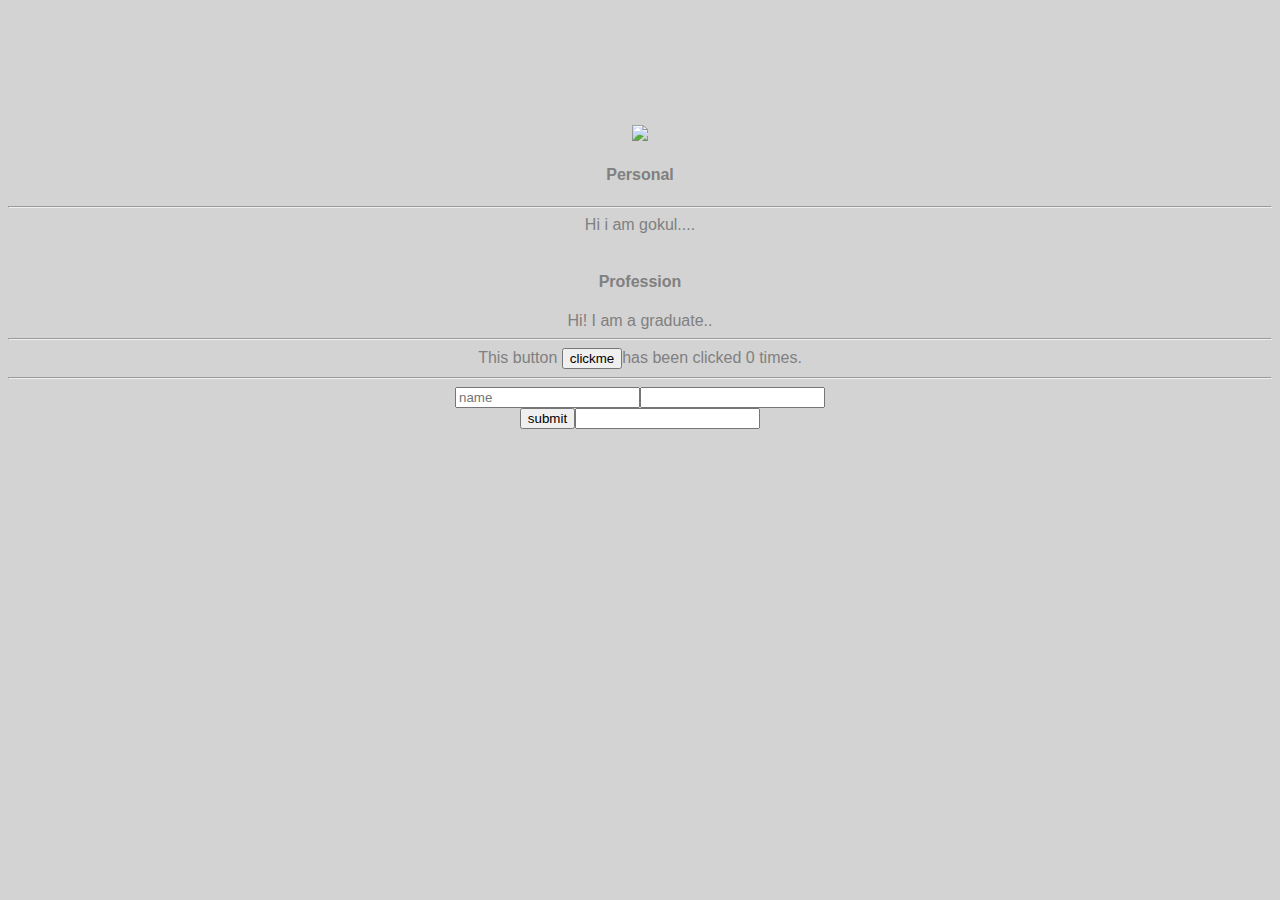
==== ui/index.html @ 55452c60 "[imad-console] Updates ui/index.html" ====
<!doctype html>
<html>
    <head>
        <link href="/ui/style.css" rel="stylesheet" />
    </head>
    <body>
        <div class="container">
       
            <div id="modi" class="center">
                <img src="http://dp.topcovers4fb.com/wp-content/uploads/2015/08/Children-Photographer-Display-Picture.jpg" class="img-medium"/>
            </div>
            <div><h4>Personal</h4><hr/>
            Hi i am gokul....
            </div>
           
            <br>
                <div><h4>Profession</h4>
                Hi! I am a graduate..<hr/>
                </div>
                <div class="footer">
                   This button <button id='button'>clickme</button>has been clicked <span id='count'>0 </span>times.
                   <hr/>
                  <input type='text' id='name' placeholder='name'><input/><br>
                  <input type='submit' value='submit'><input/>
                </div>
      </div>
        <script type="text/javascript" src="/ui/main.js">
        </script>
    </body>
</html>
---- ui/style.css ----
body {
    font-family: sans-serif;
    background-color: lightgrey;
    margin-top: 75px;
}

.center {
    text-align: center;
}

.text-big {
    font-size: 300%;
}

.bold {
    font-weight: bold;
}

.img-medium {
    height: 200px;
}

 .container
 {
     max-width: 800;
    padding-top: 50px;
   text-align: center;
    color: gray;
    padding-left: 50;
    padding-right: 20;
  
            
}
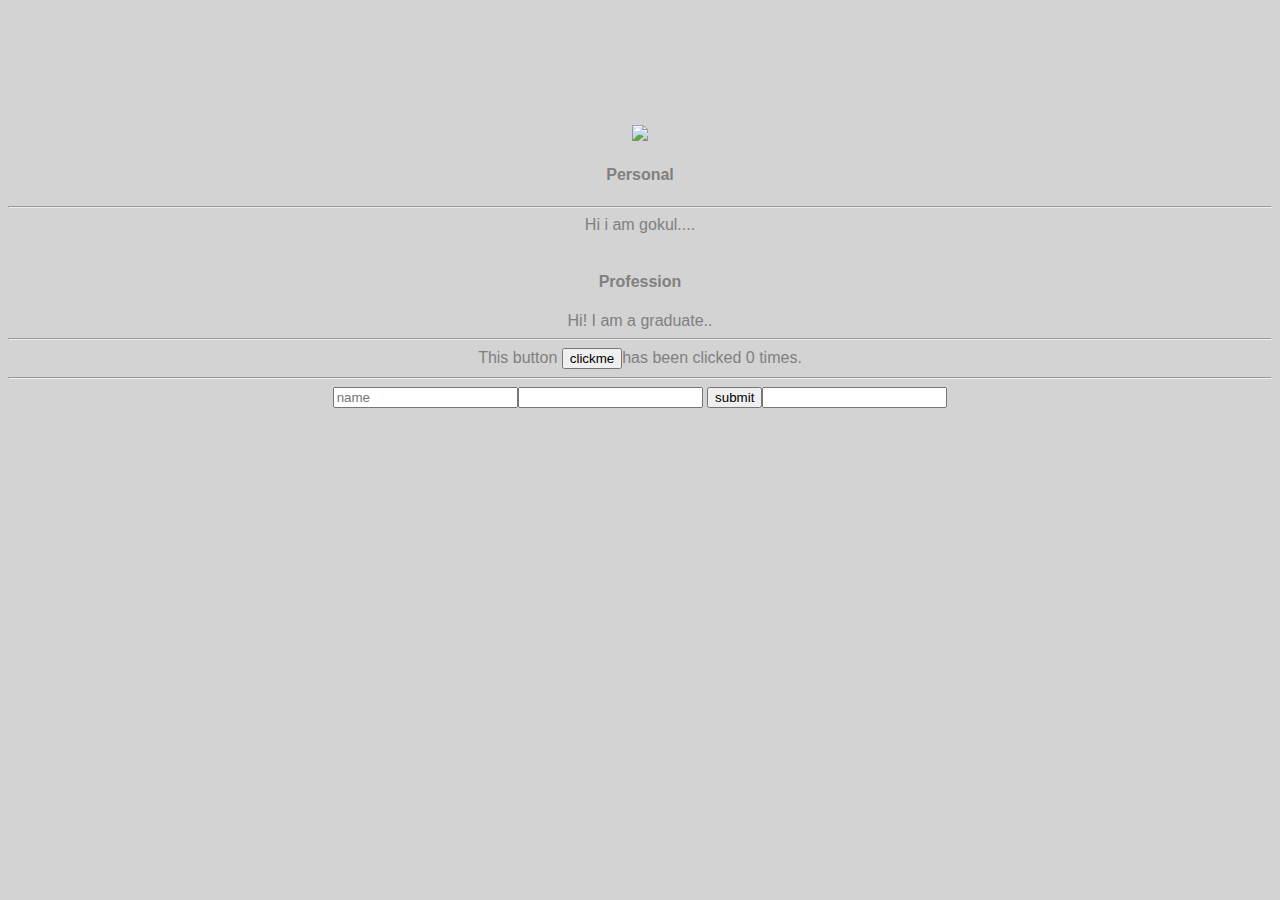
==== commit e1e7c084: "[imad-console] Updates ui/index.html" ====
--- a/ui/index.html
+++ b/ui/index.html
@@ -20,8 +20,8 @@
                 <div class="footer">
                    This button <button id='button'>clickme</button>has been clicked <span id='count'>0 </span>times.
                    <hr/>
-                  <input type='text' id='name' placeholder='name'><input/><br>
-                  <input type='submit' value='submit'><input/>
+                  <input type="text" id="name" placeholder="name"><input/>
+                  <input type="submit" value="submit"><input/>
                 </div>
       </div>
         <script type="text/javascript" src="/ui/main.js">
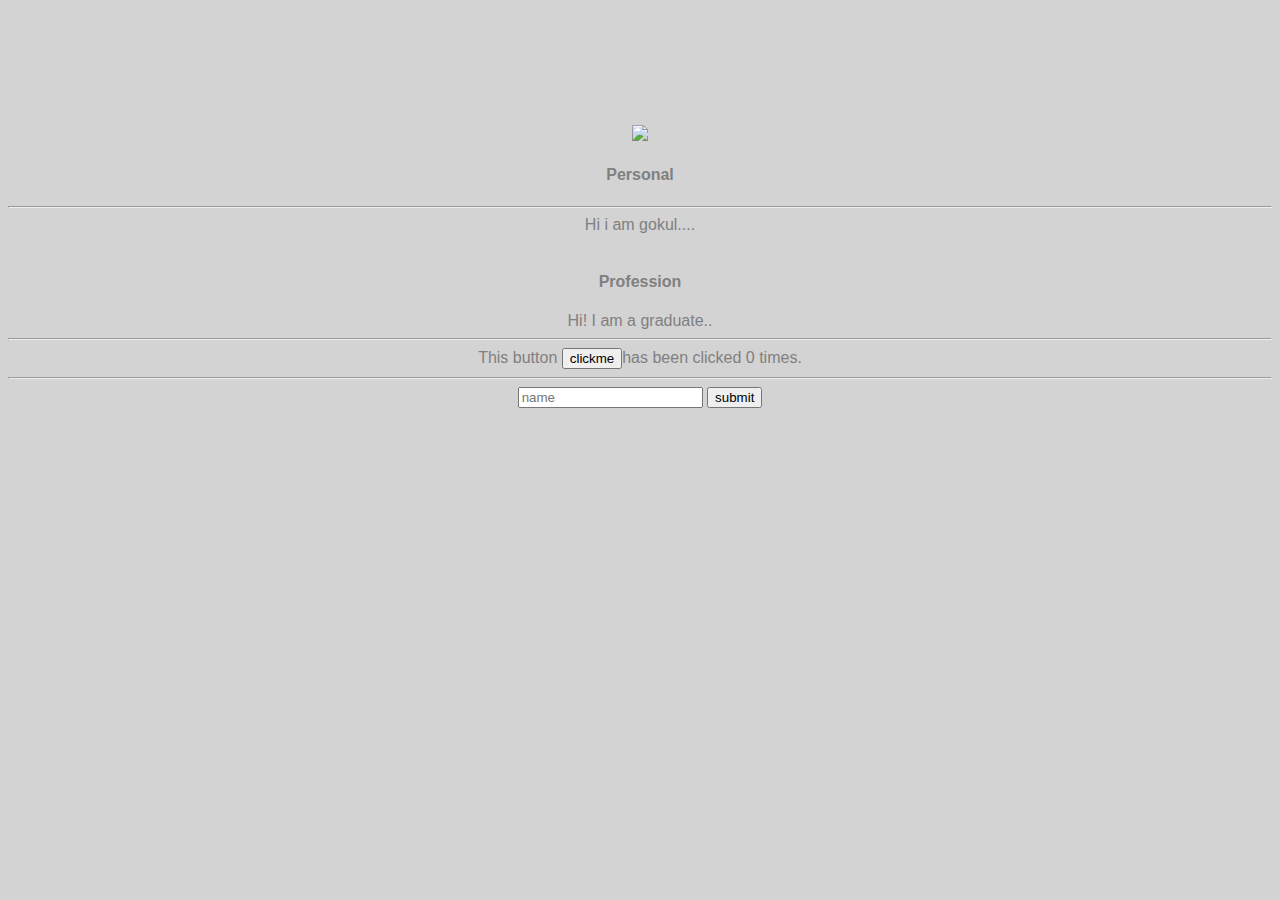
==== commit 57cce5e0: "[imad-console] Updates ui/index.html" ====
--- a/ui/index.html
+++ b/ui/index.html
@@ -18,10 +18,10 @@
                 Hi! I am a graduate..<hr/>
                 </div>
                 <div class="footer">
-                   This button <button id='button'>clickme</button>has been clicked <span id='count'>0 </span>times.
+                   This button <button id='button'>clickme</button>has been clicked <span id='count'>0 </span>times.<br>
                    <hr/>
-                  <input type="text" id="name" placeholder="name"><input/>
-                  <input type="submit" value="submit"><input/>
+                  <input type="text" id="name" placeholder="name"></input>
+                  <input type="submit" value="submit"></input>
                 </div>
       </div>
         <script type="text/javascript" src="/ui/main.js">
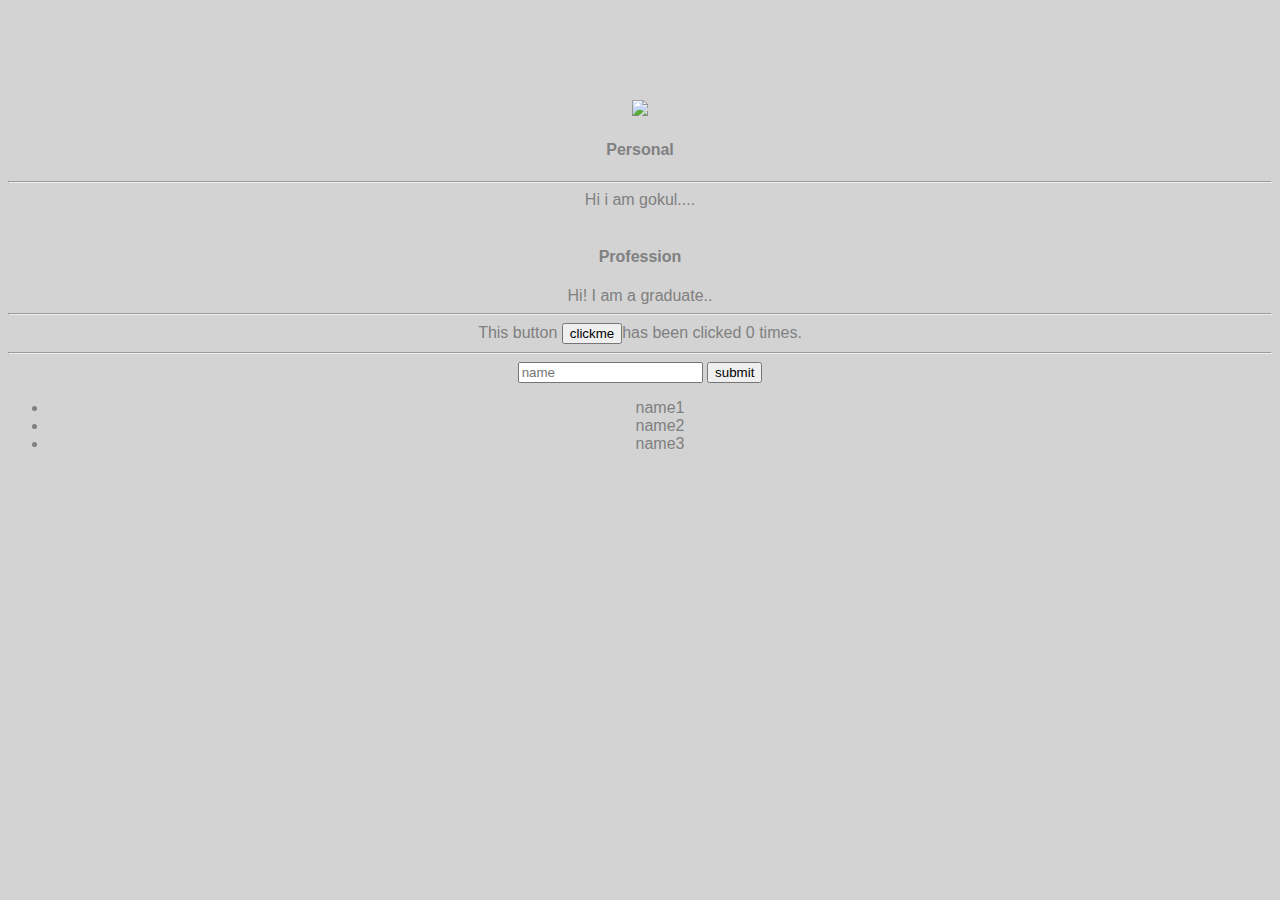
==== commit 5a1c634f: "[imad-console] Updates ui/index.html" ====
--- a/ui/index.html
+++ b/ui/index.html
@@ -22,6 +22,12 @@
                    <hr/>
                   <input type="text" id="name" placeholder="name"></input>
                   <input type="submit" value="submit"></input>
+                  <ul>
+                     <li>name1</li>
+                     <li>name2</li>
+                     <li>name3</li>
+                     
+                  </ul>
                 </div>
       </div>
         <script type="text/javascript" src="/ui/main.js">
--- a/ui/style.css
+++ b/ui/style.css
@@ -1,7 +1,7 @@
 body {
     font-family: sans-serif;
     background-color: lightgrey;
-    margin-top: 75px;
+    margin-top: 50px;
 }
 
 .center {
@@ -17,7 +17,7 @@
 }
 
 .img-medium {
-    height: 200px;
+    height: 100px;
 }
 
  .container
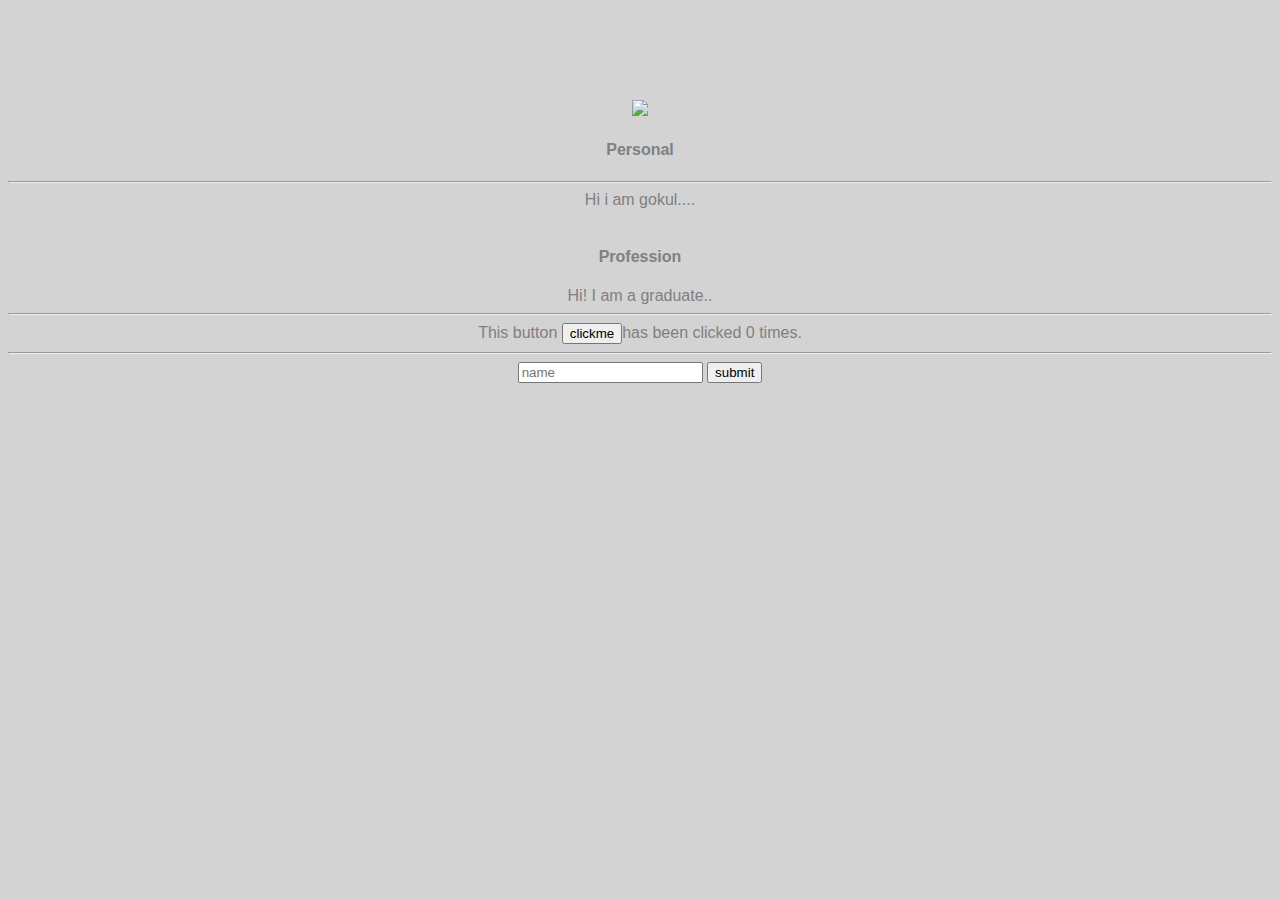
==== commit 72cef15b: "[imad-console] Updates ui/index.html" ====
--- a/ui/index.html
+++ b/ui/index.html
@@ -21,12 +21,9 @@
                    This button <button id='button'>clickme</button>has been clicked <span id='count'>0 </span>times.<br>
                    <hr/>
                   <input type="text" id="name" placeholder="name"></input>
-                  <input type="submit" value="submit"></input>
-                  <ul>
-                     <li>name1</li>
-                     <li>name2</li>
-                     <li>name3</li>
-                     
+                  <input type="submit" value="submit" id='submit-btn'></input>
+                  <ul id='namelist'>
+                    
                   </ul>
                 </div>
       </div>
--- a/ui/style.css
+++ b/ui/style.css
@@ -24,7 +24,7 @@
  {
      max-width: 800;
     padding-top: 50px;
-   text-align: center;
+    text-align: center;
     color: gray;
     padding-left: 50;
     padding-right: 20;
